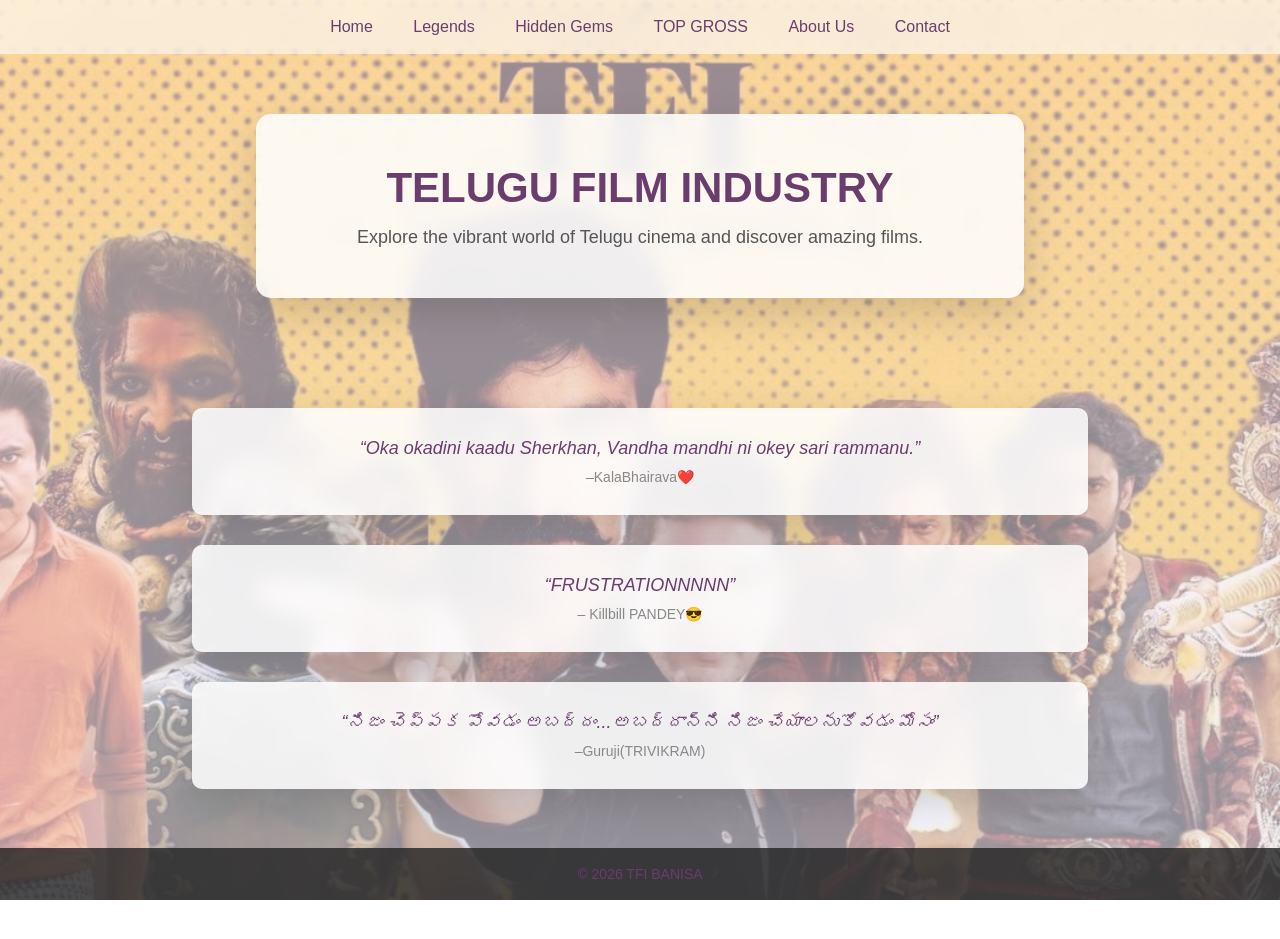
==== index.html @ f1d0caa7 "Add files via upload" ====
<!DOCTYPE html>
<html>

<head>
    <title>Telugu Film Industry</title>

    <style>
        /* Reset */
        * {
            margin: 0;
            padding: 0;
            box-sizing: border-box;
        }

        body {
            font-family: 'Segoe UI', sans-serif;
            background: linear-gradient(rgba(255, 230, 240, 0.6), rgba(240, 240, 255, 0.6)), url('cinema.jpg');
            background-size: cover;
            background-position: center;
            background-attachment: fixed;
            min-height: 100vh;
            display: flex;
            flex-direction: column;
        }

        /* Navigation bar */
        nav {
            text-align: center;
            padding: 18px;
            background: rgba(255, 255, 255, 0.6);
            backdrop-filter: blur(8px);
            position: relative;
        }

        nav a {
            text-decoration: none;
            color: #6a3d6d;
            margin: 0 18px;
            font-weight: 500;
            font-size: 16px;
            transition: 0.3s;
        }

        nav a:hover {
            color: #ff5fa2;
        }

        /* Main container */
        .container {
            width: 60%;
            margin: 60px auto 40px;
            padding: 50px;
            text-align: center;
            background: rgba(255, 255, 255, 0.85);
            backdrop-filter: blur(10px);
            border-radius: 15px;
            box-shadow: 0 15px 40px rgba(0, 0, 0, 0.15);
        }

        .container h1 {
            font-size: 42px;
            color: #6a3d6d;
            margin-bottom: 15px;
        }

        .container p {
            font-size: 18px;
            color: #555;
        }

        /* Quotes section */
        .quotes {
            width: 70%;
            margin: 40px auto 120px;
            text-align: center;
        }

        .quote-box {
            background: rgba(255, 255, 255, 0.85);
            backdrop-filter: blur(10px);
            padding: 30px;
            margin: 30px 0;
            border-radius: 10px;
            box-shadow: 0 15px 40px rgba(0, 0, 0, 0.15);
        }

        .quote-box p {
            font-size: 18px;
            font-style: italic;
            color: #6a3d6d;
        }

        .quote-box span {
            display: block;
            margin-top: 10px;
            font-size: 14px;
            color: #888;
        }

        /* Footer */
        footer {
            text-align: center;
            padding: 18px;
            background: rgba(34, 34, 34, 0.8);
            color: white;
            position: fixed;
            bottom: 0;
            width: 100%;
            color: #6a3d6d;
            font-size: 14px;
        }
    </style>

</head>

<body>

    <nav>
        <a href="index.html">Home</a>
        <a href="artists.html">Legends</a>
        <a href="gallery.html">Hidden Gems</a>
        <a href="exhibition.html">TOP GROSS</a>
        <a href="about.html">About Us</a>
        <a href="contact.html">Contact</a>
    </nav>

    <div class="container">
        <h1>TELUGU FILM INDUSTRY</h1>
        <p>Explore the vibrant world of Telugu cinema and discover amazing films.</p>
    </div>

    <!-- Quotes Section -->
    <section class="quotes">
        <div class="quote-box">
            <p>“Oka okadini kaadu Sherkhan, Vandha mandhi ni okey sari rammanu.”</p>
            <span>–KalaBhairava❤️</span>
        </div>

        <div class="quote-box">
            <p>“FRUSTRATIONNNNN”</p>
            <span>– Killbill PANDEY😎</span>
        </div>

        <div class="quote-box">
            <p>“నిజం చెప్పక పోవడం అబద్దం...అబద్దాన్ని నిజం చేయాలనుకోవడం మోసం”</p>
            <span>–Guruji(TRIVIKRAM)</span>
        </div>
    </section>

    <footer>© 2026 TFI BANISA</footer>
</body>

</html>
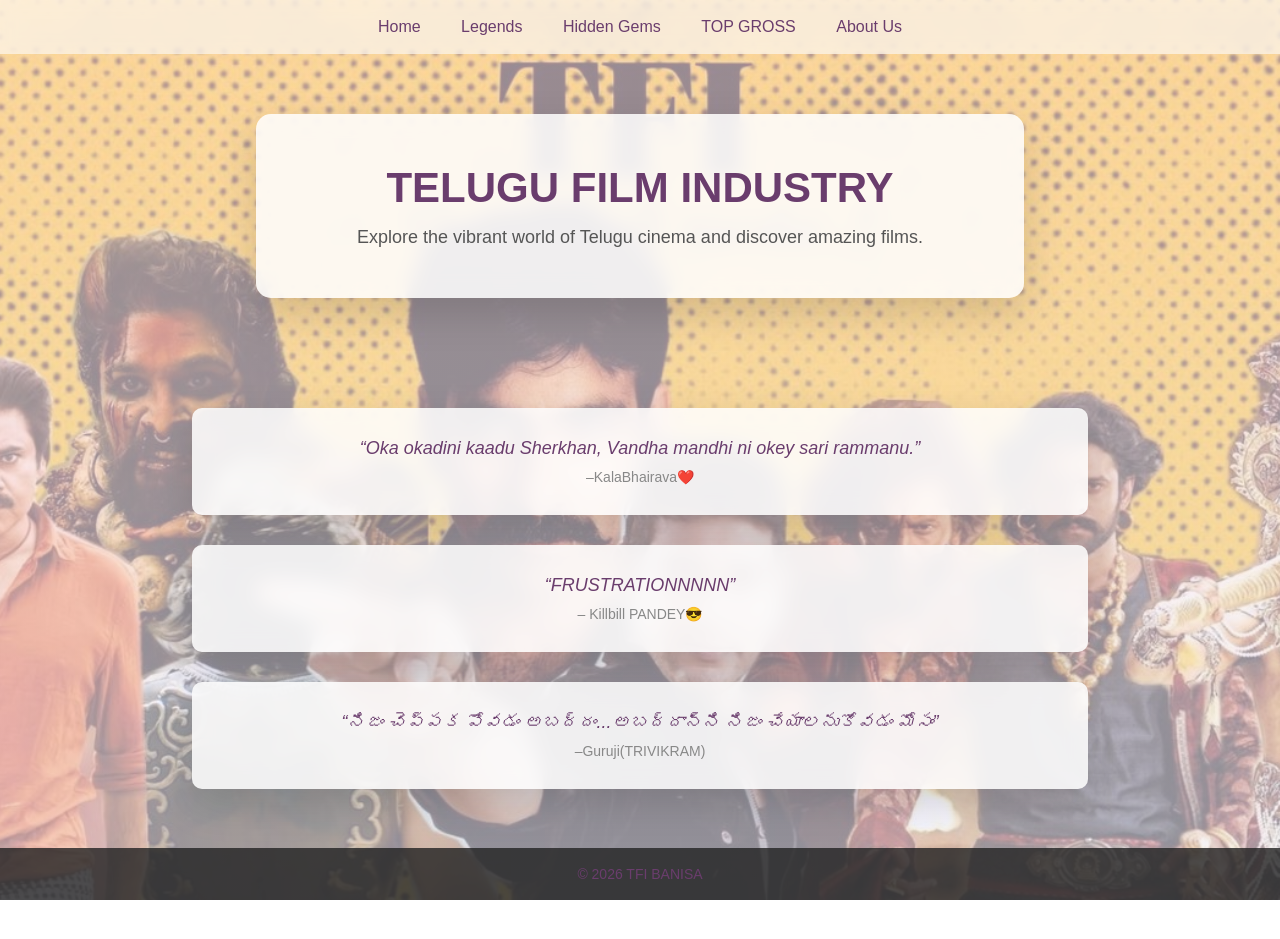
==== commit a4f03b2a: "Fix HTML character encoding issues" ====
--- a/index.html
+++ b/index.html
@@ -121,7 +121,7 @@
         <a href="gallery.html">Hidden Gems</a>
         <a href="exhibition.html">TOP GROSS</a>
         <a href="about.html">About Us</a>
-        <a href="contact.html">Contact</a>
+       
     </nav>
 
     <div class="container">
@@ -150,4 +150,4 @@
     <footer>© 2026 TFI BANISA</footer>
 </body>
 
-</html>+</html>
